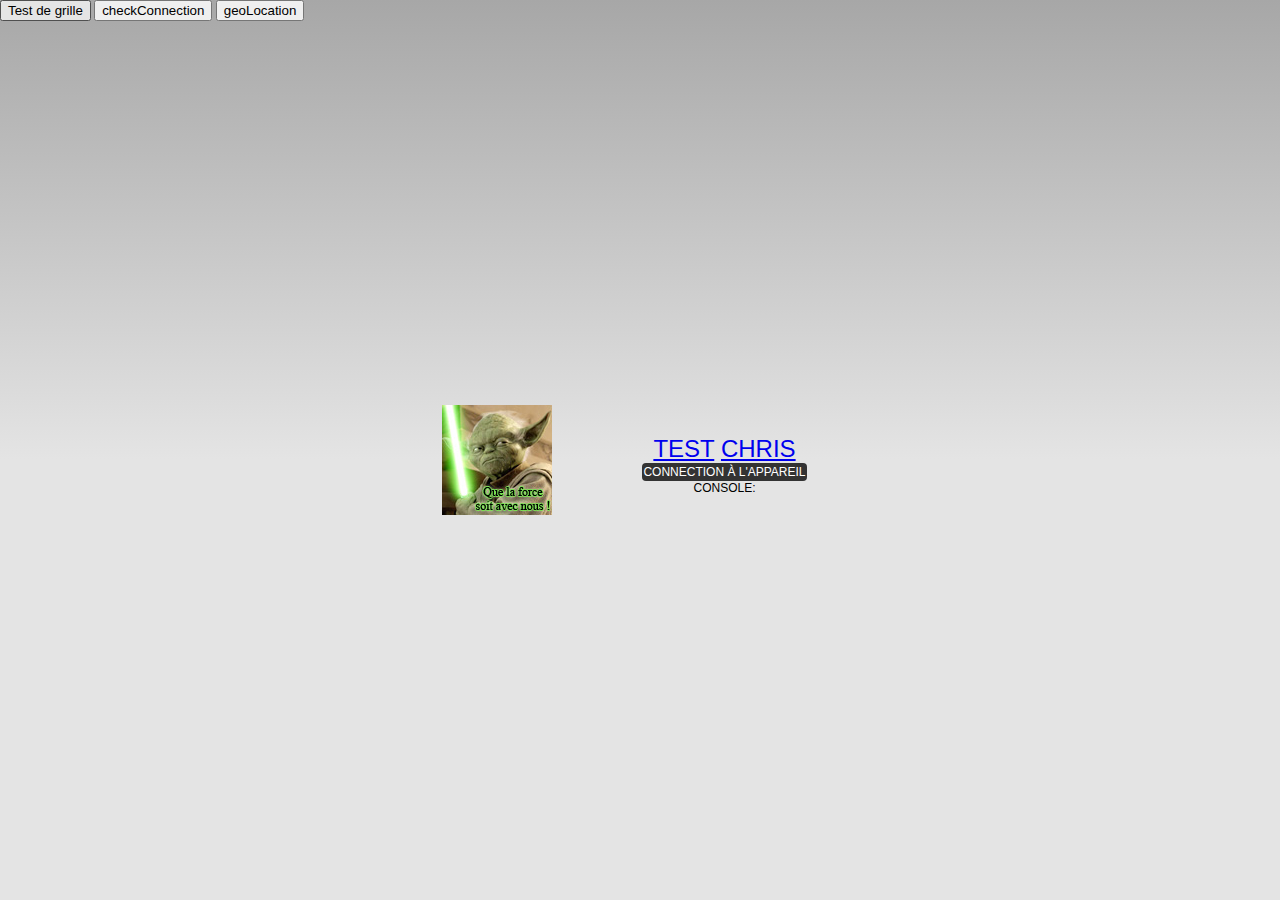
==== index.html @ be6746b1 "01" ====
<!DOCTYPE html>
<html>
    <head>
        <meta charset="utf-8" />
        <meta name="format-detection" content="telephone=no" />
        <meta name="viewport" content="user-scalable=no, initial-scale=1, maximum-scale=1, minimum-scale=1, width=device-width, height=device-height, target-densitydpi=device-dpi" />
        <link rel="stylesheet" type="text/css" href="css/index.css" />
        <title>Salut Chris !</title>
        <script type="text/javascript" src="phonegap.js"></script>
        <script type="text/javascript" src="js/index.js"></script>
    </head>
    <body><form name="mainform" action="testgrid.html">
        <div class="app">
            <h1><a href="javascript:window.xlink();">Test</a> <a href="spec.html">Chris</a></h1>
            <div id="deviceready" class="blink">
                <p class="event listening">Connection à l'appareil</p>
                <p class="event received">Appareil prêt !</p>
            </div>
			<div id="divConsole"> Console:</div>
        </div>
		<button > Test de grille </button>
		<button type="button" onclick="checkConnection()">checkConnection</button>
		<button type="button" onclick="geoLocation()">geoLocation</button>
    </form></body>
</html>
<script type="text/javascript">
    app.initialize();
</script>
---- css/index.css ----
* {
    -webkit-tap-highlight-color: rgba(0,0,0,0); /* make transparent link selection, adjust last value opacity 0 to 1.0 */
}

body {
    -webkit-touch-callout: none;                /* prevent callout to copy image, etc when tap to hold */
    -webkit-text-size-adjust: none;             /* prevent webkit from resizing text to fit */
    -webkit-user-select: none;                  /* prevent copy paste, to allow, change 'none' to 'text' */
    background-color:#E4E4E4;
    background-image:linear-gradient(top, #A7A7A7 0%, #E4E4E4 51%);
    background-image:-webkit-linear-gradient(top, #A7A7A7 0%, #E4E4E4 51%);
    background-image:-ms-linear-gradient(top, #A7A7A7 0%, #E4E4E4 51%);
    background-image:-webkit-gradient(
        linear,
        left top,
        left bottom,
        color-stop(0, #A7A7A7),
        color-stop(0.51, #E4E4E4)
    );
    background-attachment:fixed;
    font-family:'HelveticaNeue-Light', 'HelveticaNeue', Helvetica, Arial, sans-serif;
    font-size:12px;
    height:100%;
    margin:0px;
    padding:0px;
    text-transform:uppercase;
    width:100%;
}

/* Portrait layout (default) */
.app {
    background:url(../img/logo.jpg) no-repeat center top; /* 170px x 200px */
    position:absolute;             /* position in the center of the screen */
    left:50%;
    top:50%;
    height:50px;                   /* text area height */
    width:225px;                   /* text area width */
    text-align:center;
    padding:180px 0px 0px 0px;     /* image height is 200px (bottom 20px are overlapped with text) */
    margin:-115px 0px 0px -112px;  /* offset vertical: half of image height and text area height */
                                   /* offset horizontal: half of text area width */
}

/* Landscape layout (with min-width) */
@media screen and (min-aspect-ratio: 1/1) and (min-width:400px) {
    .app {
        background-position:left center;
        padding:75px 0px 75px 170px;  /* padding-top + padding-bottom + text area = image height */
        margin:-90px 0px 0px -198px;  /* offset vertical: half of image height */
                                      /* offset horizontal: half of image width and text area width */
    }
}

h1 {
    font-size:24px;
    font-weight:normal;
    margin:0px;
    overflow:visible;
    padding:0px;
    text-align:center;
}

.event {
    border-radius:4px;
    -webkit-border-radius:4px;
    color:#FFFFFF;
    font-size:12px;
    margin:0px 30px;
    padding:2px 0px;
}

.event.listening {
    background-color:#333333;
    display:block;
}

.event.received {
    background-color:#4B946A;
    display:none;
}

@keyframes fade {
    from { opacity: 1.0; }
    50% { opacity: 0.4; }
    to { opacity: 1.0; }
}
 
@-webkit-keyframes fade {
    from { opacity: 1.0; }
    50% { opacity: 0.4; }
    to { opacity: 1.0; }
}
 
.blink {
    animation:fade 3000ms infinite;
    -webkit-animation:fade 3000ms infinite;
}
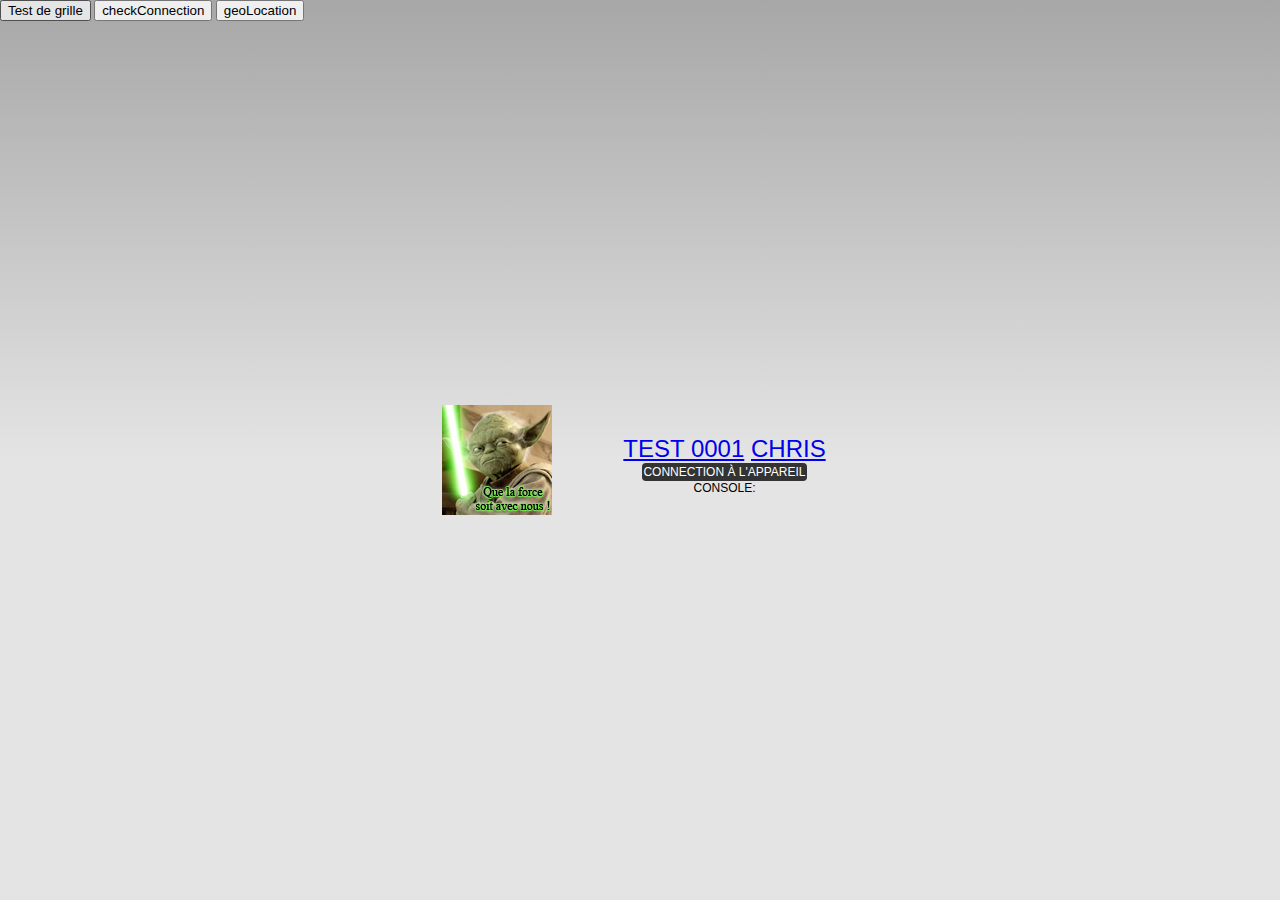
==== commit 50114ff4: "03" ====
--- a/index.html
+++ b/index.html
@@ -11,7 +11,7 @@
     </head>
     <body><form name="mainform" action="testgrid.html">
         <div class="app">
-            <h1><a href="javascript:window.xlink();">Test</a> <a href="spec.html">Chris</a></h1>
+            <h1><a href="javascript:window.xlink();">Test 0001</a> <a href="spec.html">Chris</a></h1>
             <div id="deviceready" class="blink">
                 <p class="event listening">Connection à l'appareil</p>
                 <p class="event received">Appareil prêt !</p>
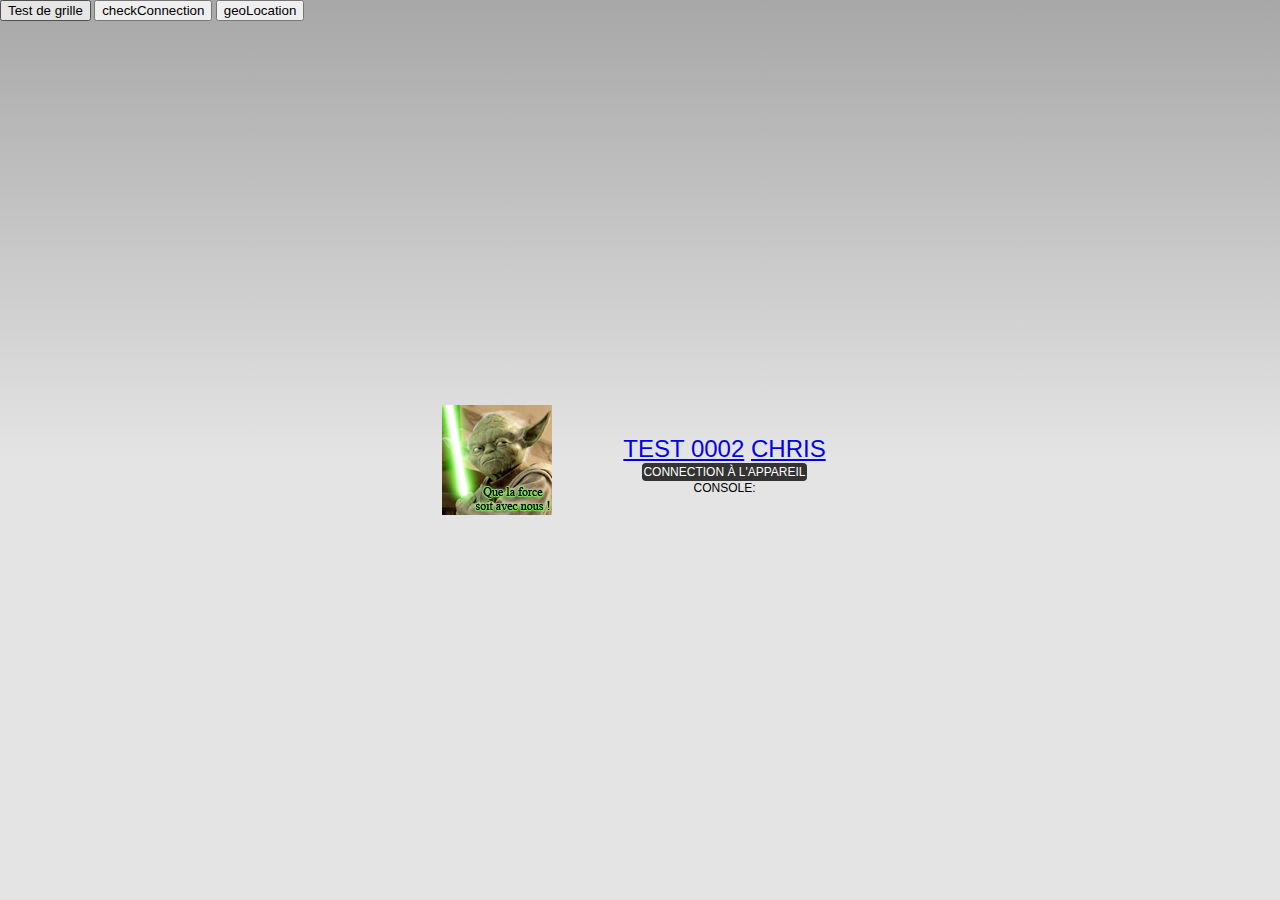
==== commit e015753e: "03" ====
--- a/index.html
+++ b/index.html
@@ -11,7 +11,7 @@
     </head>
     <body><form name="mainform" action="testgrid.html">
         <div class="app">
-            <h1><a href="javascript:window.xlink();">Test 0001</a> <a href="spec.html">Chris</a></h1>
+            <h1><a href="javascript:window.xlink();">Test 0002</a> <a href="spec.html">Chris</a></h1>
             <div id="deviceready" class="blink">
                 <p class="event listening">Connection à l'appareil</p>
                 <p class="event received">Appareil prêt !</p>
